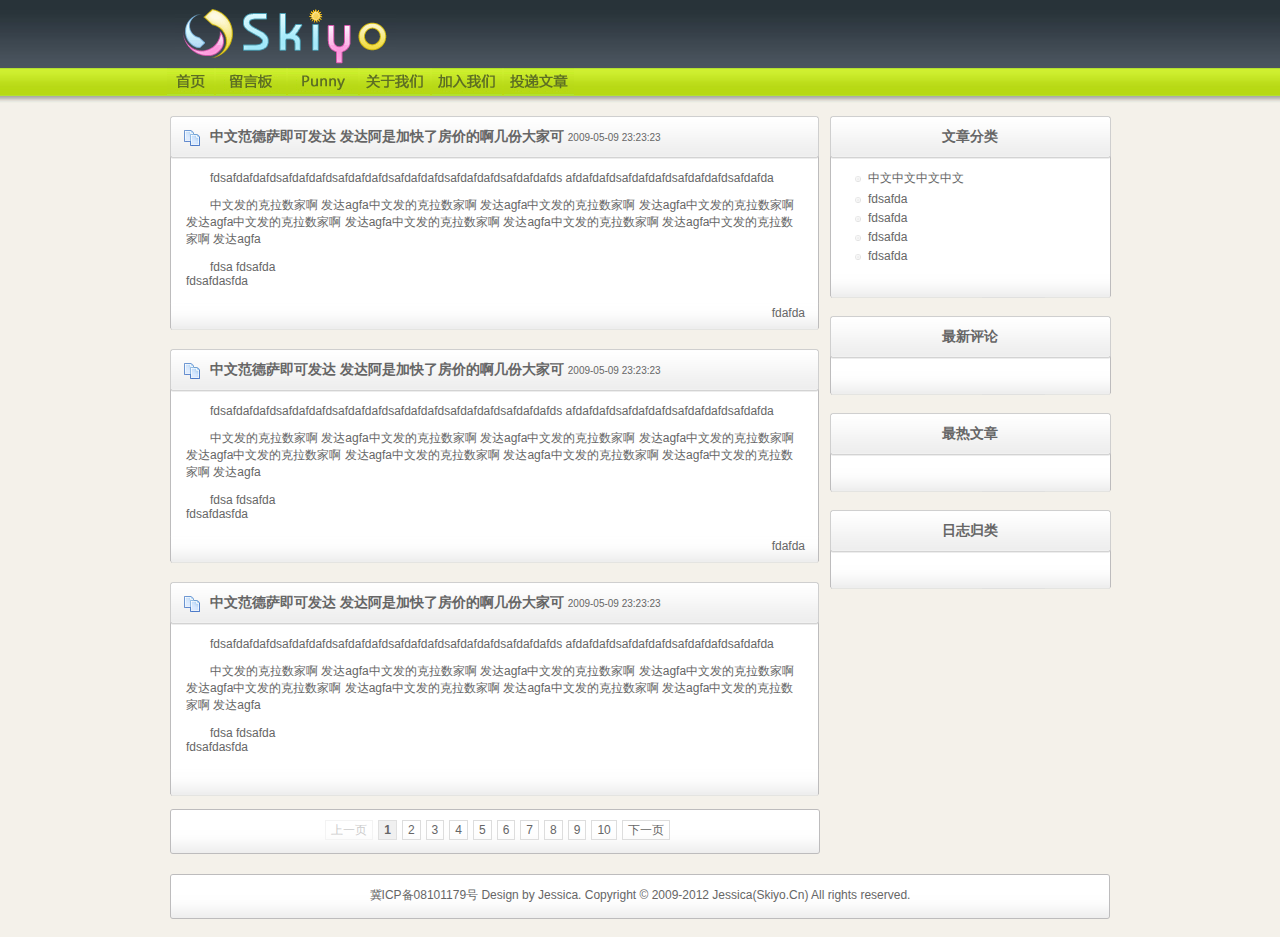
==== index.html @ 5c151ca4 "" ====
<!DOCTYPE html PUBLIC "-//W3C//DTD XHTML 1.0 Strict//EN" "http://www.w3.org/TR/xhtml1/DTD/xhtml1-strict.dtd">
<html xmlns="http://www.w3.org/1999/xhtml">
<head>
<meta http-equiv="Content-Type" content="text/html; charset=utf-8" />
<title>Skiyo</title>
<link type="text/css" href="css/style.css" media="screen" rel="stylesheet" />
<script type="text/javascript" src="js/jquery.js"></script>
<script type="text/javascript" src="js/jquery.hoverflow.js"></script>
<!--[if IE 6]><script type="text/javascript">document.execCommand("BackgroundImageCache", false, true);</script><![endif]-->
<script type="text/javascript" src="js/core.js"></script>
</head>
<body>
<div id="main">
  <div id="logo"></div>
  <div id="menu">
    <ul>
      <li id="home"><a href="#" class="home"></a></li>
      <li id="message"><a href="#" class="message"></a></li>
      <li id="punny"><a href="#" class="punny"></a></li>
      <li id="about"><a href="#" class="about"></a></li>
      <li id="join"><a href="#" class="join"></a></li>
      <li id="delivery"><a href="#" class="delivery"></a></li>
    </ul>
  </div>
  <div id="content">
    <div id="right">
      <div class="rightbox">
        <div class="right_box_top">文章分类</div>
        <div class="right_box_center">
          <ul>
            <li id="test111"><a href="#">中文中文中文中文</a></li>
            <li><a href="#">fdsafda</a></li>
            <li><a href="#">fdsafda</a></li>
            <li><a href="#">fdsafda</a></li>
            <li><a href="#">fdsafda</a></li>
          </ul>
        </div>
        <div class="right_box_bottom"></div>
      </div>
      <div class="rightbox">
        <div class="right_box_top">最新评论</div>
        <div class="right_box_center"></div>
        <div class="right_box_bottom"></div>
      </div>
      <div class="rightbox">
        <div class="right_box_top">最热文章</div>
        <div class="right_box_center"></div>
        <div class="right_box_bottom"></div>
      </div>
      <div class="rightbox">
        <div class="right_box_top">日志归类</div>
        <div class="right_box_center"></div>
        <div class="right_box_bottom"></div>
      </div>
    </div>
    <div id="left">
      <div class="leftbox">
        <div class="left_box_top">中文范德萨即可发达 发达阿是加快了房价的啊几份大家可 <span class="time">2009-05-09 23:23:23</span></div>
        <div class="left_box_center">
          <p>fdsafdafdafdsafdafdafdsafdafdafdsafdafdafdsafdafdafdsafdafdafds afdafdafdsafdafdafdsafdafdafdsafdafda</p>
          <p>中文发的克拉数家啊 发达agfa中文发的克拉数家啊 发达agfa中文发的克拉数家啊 发达agfa中文发的克拉数家啊 发达agfa中文发的克拉数家啊 发达agfa中文发的克拉数家啊 发达agfa中文发的克拉数家啊 发达agfa中文发的克拉数家啊 发达agfa</p>
          <p>fdsa fdsafda<br />
            fdsafdasfda </p>
        </div>
        <div class="left_box_bottom">fdafda</div>
      </div>
      <div class="leftbox">
        <div class="left_box_top">中文范德萨即可发达 发达阿是加快了房价的啊几份大家可 <span class="time">2009-05-09 23:23:23</span></div>
        <div class="left_box_center">
          <p>fdsafdafdafdsafdafdafdsafdafdafdsafdafdafdsafdafdafdsafdafdafds afdafdafdsafdafdafdsafdafdafdsafdafda</p>
          <p>中文发的克拉数家啊 发达agfa中文发的克拉数家啊 发达agfa中文发的克拉数家啊 发达agfa中文发的克拉数家啊 发达agfa中文发的克拉数家啊 发达agfa中文发的克拉数家啊 发达agfa中文发的克拉数家啊 发达agfa中文发的克拉数家啊 发达agfa</p>
          <p>fdsa fdsafda<br />
            fdsafdasfda </p>
        </div>
        <div class="left_box_bottom">fdafda</div>
      </div>
      <div class="leftbox">
        <div class="left_box_top">中文范德萨即可发达 发达阿是加快了房价的啊几份大家可 <span class="time">2009-05-09 23:23:23</span></div>
        <div class="left_box_center">
          <p>fdsafdafdafdsafdafdafdsafdafdafdsafdafdafdsafdafdafdsafdafdafds afdafdafdsafdafdafdsafdafdafdsafdafda</p>
          <p>中文发的克拉数家啊 发达agfa中文发的克拉数家啊 发达agfa中文发的克拉数家啊 发达agfa中文发的克拉数家啊 发达agfa中文发的克拉数家啊 发达agfa中文发的克拉数家啊 发达agfa中文发的克拉数家啊 发达agfa中文发的克拉数家啊 发达agfa</p>
          <p>fdsa fdsafda<br />
            fdsafdasfda </p>
        </div>
        <div class="left_box_bottom"></div>
      </div>
      <div id="pages"><span class="disabled">上一页</span><span class="current">1</span><a  href="&p=2">2</a><a  href="&p=3">3</a><a  href="&p=4">4</a><a  href="&p=5">5</a><a  href="&p=6">6</a><a  href="&p=7">7</a><a  href="&p=8">8</a><a  href="&p=9">9</a><a  href="&p=10">10</a><a  href="&p=2">下一页</a></div>
    </div>
  </div>
  <div id="footer">冀ICP备08101179号 Design by Jessica. Copyright © 2009-2012 Jessica(Skiyo.Cn) All   rights reserved.</div>
</div>
</body>
</html>
---- css/style.css ----
@charset "utf-8";
/* by Jessica 2009-06-09 */
/* YUI Reset CSS */
body,div,dl,dt,dd,ul,ol,li,h1,h2,h3,h4,h5,h6,pre,code,form,fieldset,legend,input,button,textarea,p,blockquote,th,td{margin:0;padding:0;}table{border-collapse:collapse;border-spacing:0;}fieldset,img{border:0;}address,caption,cite,code,dfn,em,strong,th,var,optgroup{font-style:inherit;font-weight:inherit;}del,ins{text-decoration:none;}li{list-style:none;}caption,th{text-align:left;}h1,h2,h3,h4,h5,h6{font-size:100%;font-weight:normal;}q:before,q:after{content:'';}abbr,acronym{border:0;font-variant:normal;}sup{vertical-align:baseline;}sub{vertical-align:baseline;}legend{color:#000;}input,button,textarea,select,optgroup,option{font-family:inherit;font-size:inherit;font-style:inherit;font-weight:inherit;}input,button,textarea,select{*font-size:100%;}
/* CSS For Skiyo.Cn */
body {
	background:url(../images/bg.gif) #F4F1EA repeat-x;
	color:#666;
	font-family:"微软雅黑", "宋体", Verdana, Geneva, sans-serif;
	font-size:12px;
	height:100%;
}
a, a:visited {
	outline:none;
	color:#666;
	text-decoration:none;
}
#main {
	width:950px;
	margin:0 auto;
}
#logo {
	float:left;
	width:221px;
	height:68px;
	background:url(../images/logo.gif) no-repeat;
	margin-left:10px;
}
#menu {
	clear:both;
	height:30px;
}
#menu ul li {
	float:left;
	margin-left:2px;
}
#menu #home {
	width:47px;
	height:27px;
	background:url(../images/home_off.gif) no-repeat;
}
#menu a.home {
	display:block;
	width:47px;
	height:27px;
	background:url(../images/home_off.gif) no-repeat;
}
#menu #about {
	width:70px;
	height:27px;
	background:url(../images/about_off.gif) no-repeat;
}
#menu a.about {
	display:block;
	width:70px;
	height:27px;
	background:url(../images/about_off.gif) no-repeat;
}
#menu #join {
	width:70px;
	height:27px;
	background:url(../images/join_off.gif) no-repeat;
}
#menu a.join {
	display:block;
	width:70px;
	height:27px;
	background:url(../images/join_off.gif) no-repeat;
}
#menu #message {
	width:70px;
	height:27px;
	background:url(../images/message_off.gif) no-repeat;
}
#menu a.message {
	display:block;
	width:70px;
	height:27px;
	background:url(../images/message_off.gif) no-repeat;
}
#menu #punny {
	width:70px;
	height:27px;
	background:url(../images/punny_off.gif) no-repeat;
}
#menu a.punny {
	display:block;
	width:70px;
	height:27px;
	background:url(../images/punny_off.gif) no-repeat;
}
#menu #delivery {
	width:70px;
	height:27px;
	background:url(../images/delivery_off.gif) no-repeat;
}
#menu a.delivery {
	display:block;
	width:70px;
	height:27px;
	background:url(../images/delivery_off.gif) no-repeat;
}
#content {
	clear:both;
	margin-top:10px;
}
#content #left {
	float:left;
	width:660px;
}
#content #right {
	float:right;
	width:290px;
}
#content .leftbox {
	width:660px;
}
#content .leftbox .left_box_top {
	background:url(../images/box/box_left_top.gif) no-repeat;
	height:32px;
	font-size:14px;
	font-weight:bold;
	padding-top:20px;
	padding-left:45px;
}
.time {
	font-size:10px;
	font-weight:normal;
}
#content .leftbox .left_box_center {
	background:url(../images/box/box_left_center.gif) repeat-y;
	padding: 5px 15px;
}
#content .leftbox .left_box_center p{
	padding:6px;
	text-indent:2em;
}
#content .leftbox .left_box_bottom {
	background:url(../images/box/box_left_bottom.gif) no-repeat;
	height:35px;
	text-align:right;
	padding-top:7px;
	padding-right:20px;
}
#center .rightbox {
	width:280px;
}
#content .rightbox .right_box_top {
	background:url(../images/box/box_right_top.gif) no-repeat;
	height:32px;
	font-size:14px;
	font-weight:bold;
	padding-top:20px;
	text-align:center;
}
#content .rightbox .right_box_center {
	background:url(../images/box/box_right_center.gif) repeat-y;
	padding: 5px 15px;
}
#content .rightbox .right_box_center ul li{
	margin:5px 0 5px 10px;
}
#content .rightbox .right_box_center a{
	background:url(../images/ico/bullet_white.png) no-repeat;
	padding-left:18px;
	position:relative;
}
#content .rightbox .right_box_bottom {
	background:url(../images/box/box_right_bottom.gif) no-repeat;
	height:35px;
}
#content #pages {
	width:660px;
	height:50px;
	background:url(../images/pages_bg.gif) no-repeat;
	text-align:center;
	padding-top:15px;
}
#content #pages a{
	border:#ddd 1px solid;
	padding:2px 5px;
	margin-left:5px;
}
#content #pages a:hover{
	border:#a0a0a0 1px solid;
}
#content #pages span {
	padding:2px 5px;
	margin-left:5px;
}
#content #pages span.current {
	border:#e0e0e0 1px solid;
	background:#f0f0f0;
	font-weight:bold;
}
#content #pages span.disabled {
	border:#f3f3f3 1px solid;
	color:#ccc;
}

#footer {
	background:url(../images/footer.gif) no-repeat;
	clear:both;
	height:50px;
	padding-top:15px;
	text-align:center;
}
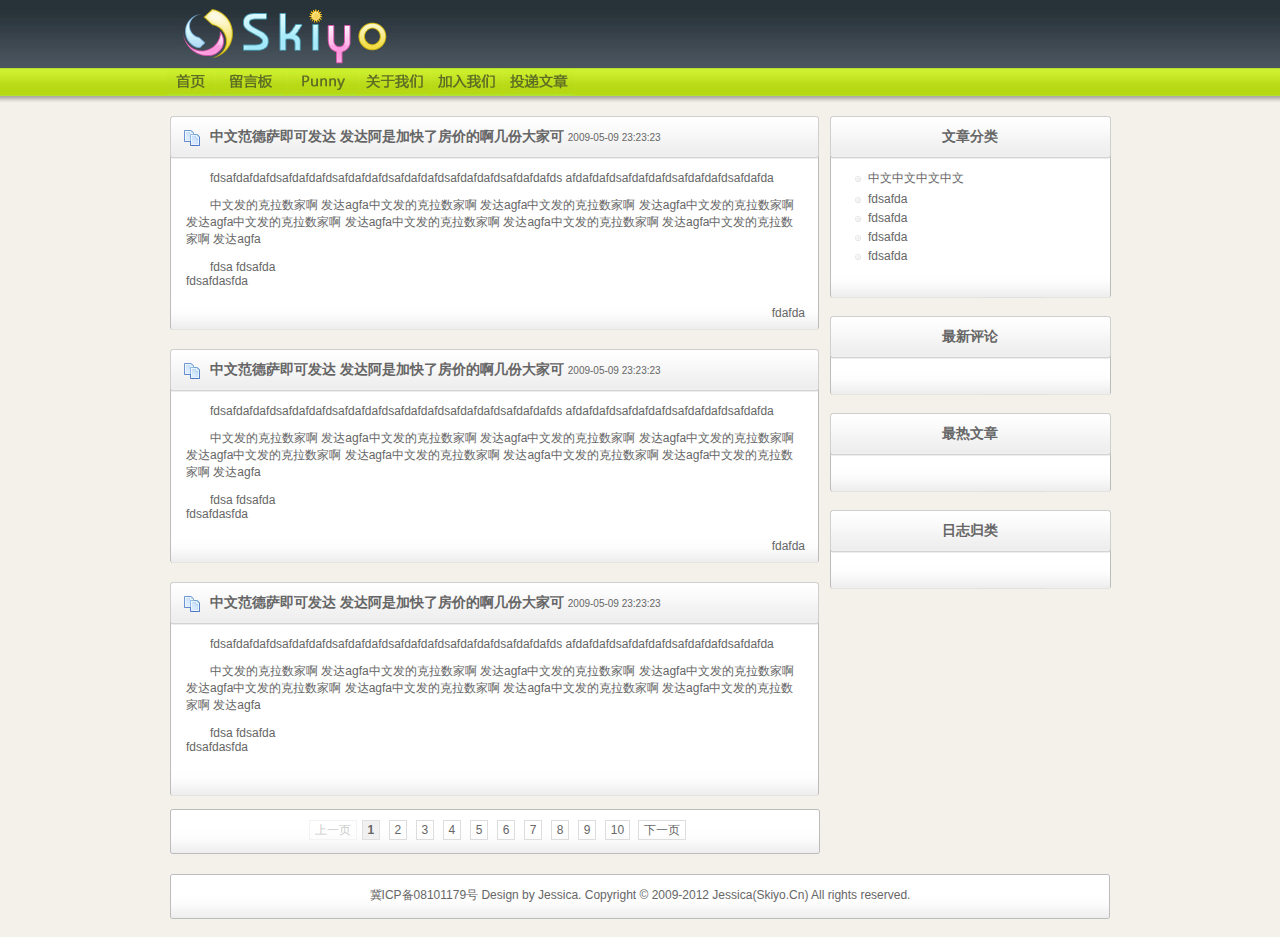
==== commit d3aa53bd: "" ====
--- a/index.html
+++ b/index.html
@@ -84,7 +84,17 @@
         </div>
         <div class="left_box_bottom"></div>
       </div>
-      <div id="pages"><span class="disabled">上一页</span><span class="current">1</span><a  href="&p=2">2</a><a  href="&p=3">3</a><a  href="&p=4">4</a><a  href="&p=5">5</a><a  href="&p=6">6</a><a  href="&p=7">7</a><a  href="&p=8">8</a><a  href="&p=9">9</a><a  href="&p=10">10</a><a  href="&p=2">下一页</a></div>
+      <div id="pages"><span class="disabled">上一页</span><span class="current">1</span>
+<a  href="&p=2">2</a>
+<a  href="&p=3">3</a>
+<a  href="&p=4">4</a>
+<a  href="&p=5">5</a>
+<a  href="&p=6">6</a>
+<a  href="&p=7">7</a>
+<a  href="&p=8">8</a>
+<a  href="&p=9">9</a>
+<a  href="&p=10">10</a>
+<a  href="&p=2">下一页</a></div>
     </div>
   </div>
   <div id="footer">冀ICP备08101179号 Design by Jessica. Copyright © 2009-2012 Jessica(Skiyo.Cn) All   rights reserved.</div>
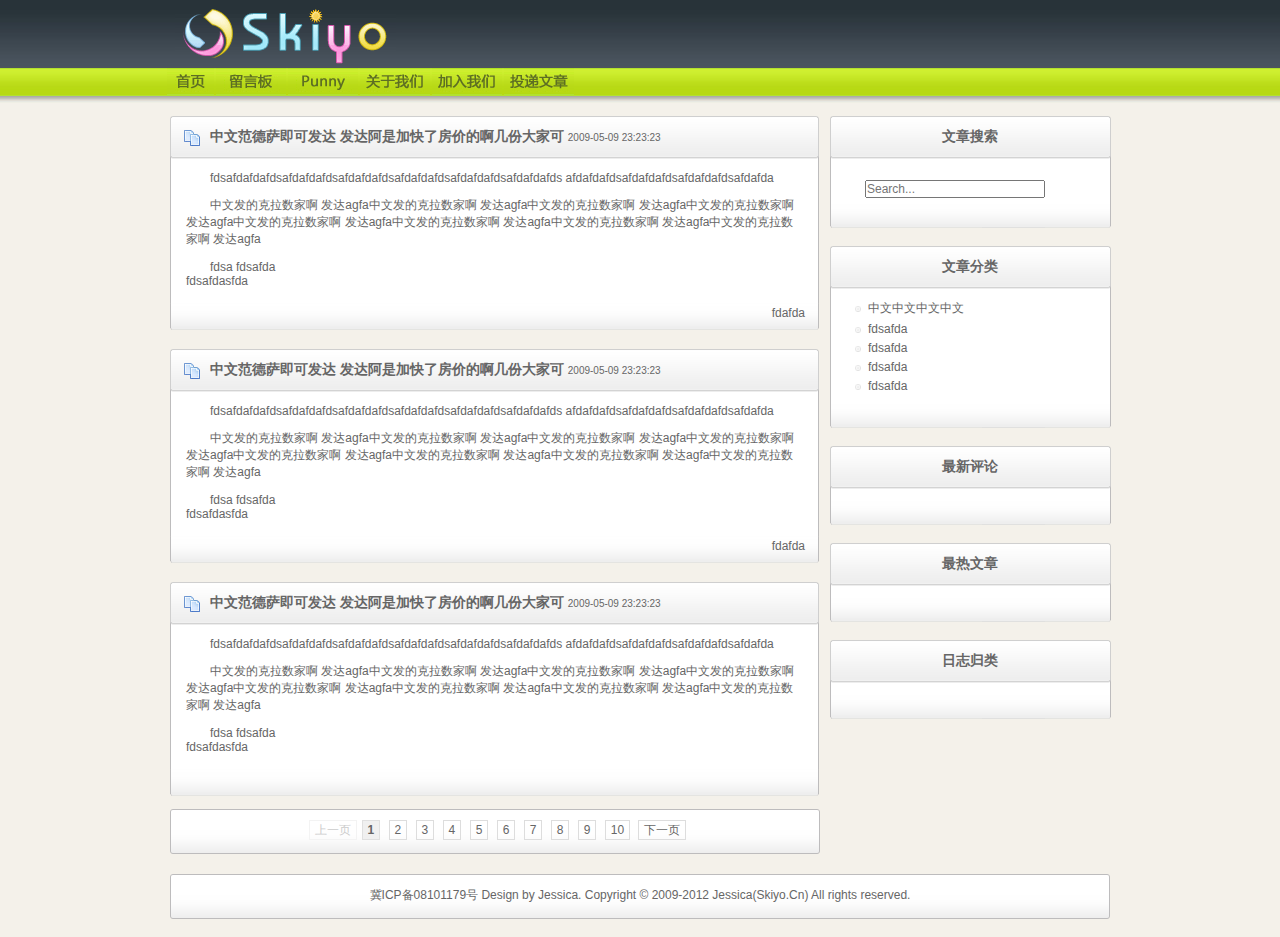
==== commit 6ce889bc: "" ====
--- a/index.html
+++ b/index.html
@@ -4,9 +4,9 @@
 <meta http-equiv="Content-Type" content="text/html; charset=utf-8" />
 <title>Skiyo</title>
 <link type="text/css" href="css/style.css" media="screen" rel="stylesheet" />
+<link type="text/css" href="css/webkit.css" media="screen" rel="stylesheet" id="webkit" />
 <script type="text/javascript" src="js/jquery.js"></script>
-<script type="text/javascript" src="js/jquery.hoverflow.js"></script>
-<!--[if IE 6]><script type="text/javascript">document.execCommand("BackgroundImageCache", false, true);</script><![endif]-->
+<script type="text/javascript" src="js/search.js"></script>
 <script type="text/javascript" src="js/core.js"></script>
 </head>
 <body>
@@ -24,6 +24,18 @@
   </div>
   <div id="content">
     <div id="right">
+      <div class="rightbox">
+        <div class="right_box_top">文章搜索</div>
+        <div class="right_box_center">
+          <div id="search"> <span class="sbox_l"></span><span class="sbox">
+            <form action="" method="get" id="search_form">
+              <input type="search" id="srch_fld" placeholder="Search..." autosave="search_skiyo" results="5" name="search" />
+            </form>
+            </span><span class="sbox_r" id="srch_clear"></span> </div>
+          <div class="clear"></div>
+        </div>
+        <div class="right_box_bottom"></div>
+      </div>
       <div class="rightbox">
         <div class="right_box_top">文章分类</div>
         <div class="right_box_center">
@@ -84,20 +96,10 @@
         </div>
         <div class="left_box_bottom"></div>
       </div>
-      <div id="pages"><span class="disabled">上一页</span><span class="current">1</span>
-<a  href="&p=2">2</a>
-<a  href="&p=3">3</a>
-<a  href="&p=4">4</a>
-<a  href="&p=5">5</a>
-<a  href="&p=6">6</a>
-<a  href="&p=7">7</a>
-<a  href="&p=8">8</a>
-<a  href="&p=9">9</a>
-<a  href="&p=10">10</a>
-<a  href="&p=2">下一页</a></div>
+      <div id="pages"><span class="disabled">上一页</span><span class="current">1</span> <a  href="&p=2">2</a> <a  href="&p=3">3</a> <a  href="&p=4">4</a> <a  href="&p=5">5</a> <a  href="&p=6">6</a> <a  href="&p=7">7</a> <a  href="&p=8">8</a> <a  href="&p=9">9</a> <a  href="&p=10">10</a> <a  href="&p=2">下一页</a></div>
     </div>
   </div>
-  <div id="footer">冀ICP备08101179号 Design by Jessica. Copyright © 2009-2012 Jessica(Skiyo.Cn) All   rights reserved.</div>
+  <div id="footer">冀ICP备08101179号 Design by Jessica. Copyright © 2009-2012 Jessica(Skiyo.Cn) All rights reserved.</div>
 </div>
 </body>
 </html>--- a/css/style.css
+++ b/css/style.css
@@ -15,6 +15,9 @@
 	color:#666;
 	text-decoration:none;
 }
+.clear {
+	clear:both;
+}
 #main {
 	width:950px;
 	margin:0 auto;
@@ -197,7 +200,6 @@
 	border:#f3f3f3 1px solid;
 	color:#ccc;
 }
-
 #footer {
 	background:url(../images/footer.gif) no-repeat;
 	clear:both;
--- a/css/webkit.css
+++ b/css/webkit.css
@@ -0,0 +1,6 @@
+#search {
+	margin:15px 0 0 25px;
+}
+#search input {
+	width:180px;
+}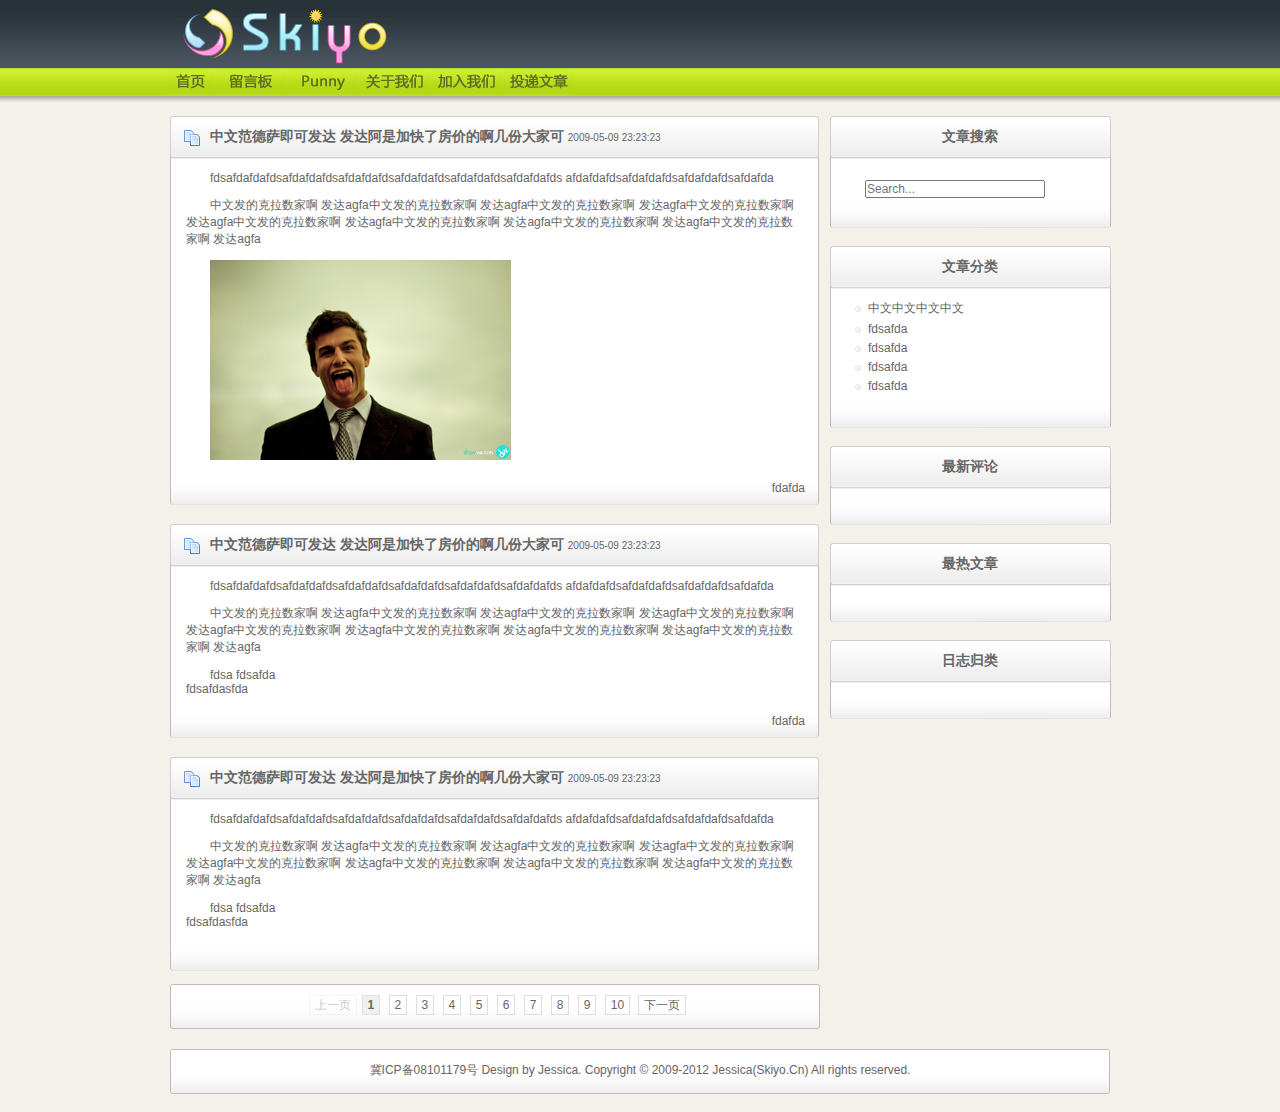
==== commit bdd014fb: "" ====
--- a/index.html
+++ b/index.html
@@ -6,6 +6,7 @@
 <link type="text/css" href="css/style.css" media="screen" rel="stylesheet" />
 <link type="text/css" href="css/webkit.css" media="screen" rel="stylesheet" id="webkit" />
 <script type="text/javascript" src="js/jquery.js"></script>
+<script type="text/javascript" src="js/jquery.fullsize.js"></script>
 <script type="text/javascript" src="js/search.js"></script>
 <script type="text/javascript" src="js/core.js"></script>
 </head>
@@ -71,8 +72,7 @@
         <div class="left_box_center">
           <p>fdsafdafdafdsafdafdafdsafdafdafdsafdafdafdsafdafdafdsafdafdafds afdafdafdsafdafdafdsafdafdafdsafdafda</p>
           <p>中文发的克拉数家啊 发达agfa中文发的克拉数家啊 发达agfa中文发的克拉数家啊 发达agfa中文发的克拉数家啊 发达agfa中文发的克拉数家啊 发达agfa中文发的克拉数家啊 发达agfa中文发的克拉数家啊 发达agfa中文发的克拉数家啊 发达agfa</p>
-          <p>fdsa fdsafda<br />
-            fdsafdasfda </p>
+          <p><a href="upload/6-big.jpg" target="_blank"><img src="upload/6.jpg" width="301" height="200" alt="testhgfdhgd" longdesc="upload/6-big.jpg" /></a></p>
         </div>
         <div class="left_box_bottom">fdafda</div>
       </div>
--- a/css/style.css
+++ b/css/style.css
@@ -206,4 +206,117 @@
 	height:50px;
 	padding-top:15px;
 	text-align:center;
-}+}
+/* fullsize */
+.fullsize-icon {
+	position: absolute;
+	margin: 0;
+	padding: 0;
+	width: 30px;
+	height: 30px;
+	background: transparent url(../images/fullsize/fullsize-icon.png) no-repeat left top;
+	z-index: 950;
+	cursor: url(../images/fullsize/fullsize.cur), auto;
+}
+
+.fullsize-loading, .fullsize-wrapper {
+	position: absolute;
+	margin: 0;
+	padding: 0;
+	left: 0;
+	top: 0;
+	z-index: 999;
+}
+
+.fullsize-loading {
+	height: 51px;
+	width: 51px;
+	background: transparent url(../images/fullsize/fullsize-loading-bg.png) no-repeat left top;
+}
+
+.fullsize-loading-inner {
+	height: 100%;
+	width: 100%;
+	background: transparent url(../images/fullsize/fullsize-loading-spinner.gif) no-repeat center center;
+}
+
+.fullsize-image {
+	display: block;
+}
+
+.fullsize-close {
+	cursor: pointer;	
+}
+
+/* Shadows */
+
+.fullsize-sh-wrap {
+	position: absolute;
+	left: 0;
+	top: 0;
+	z-index: 980;
+}
+
+.fullsize-sh-top, .fullsize-sh-body, .fullsize-sh-bottom {
+	width: 100%;
+}
+
+.fullsize-sh-top-l, .fullsize-sh-top-m, .fullsize-sh-top-r, .fullsize-sh-bottom-l, .fullsize-sh-bottom-m, .fullsize-sh-bottom-r {
+	background-position: left top;
+	background-repeat: none;
+	background-color: transparent;
+	height: 20px;
+}
+
+.fullsize-sh-top-l {
+	float: left;
+	width: 22px;
+	background-image: url(../images/fullsize/fullsize-sh-top-l.png);
+}
+
+.fullsize-sh-top-m {
+	margin: 0 22px;
+	background-image: url(../images/fullsize/fullsize-sh-top-m.png);
+	background-repeat: repeat-x;
+}
+
+.fullsize-sh-top-r {
+	float: right;
+	width: 22px;
+	background-image: url(../images/fullsize/fullsize-sh-top-r.png);
+}
+
+.fullsize-sh-bottom-l {
+	float: left;
+	width: 22px;
+	height: 24px;
+	background-image: url(../images/fullsize/fullsize-sh-bottom-l.png);
+}
+
+.fullsize-sh-bottom-m {
+	margin: 0 22px;
+	height: 24px;
+	background-image: url(../images/fullsize/fullsize-sh-bottom-m.png);
+	background-repeat: repeat-x;
+	background-position: left bottom;
+}
+
+.fullsize-sh-bottom-r {
+	float: right;
+	width: 22px;
+	height: 24px;
+	background-image: url(../images/fullsize/fullsize-sh-bottom-r.png);
+}
+
+.fullsize-sh-body {
+	background-image: url(../images/fullsize/fullsize-sh-body-l.png);
+	background-repeat: repeat-y;
+}
+
+.fullsize-sh-body-r {
+	float: right;
+	height: 100%;
+	width: 11px;
+	background-image: url(../images/fullsize/fullsize-sh-body-r.png);
+	background-repeat: repeat-y;
+}
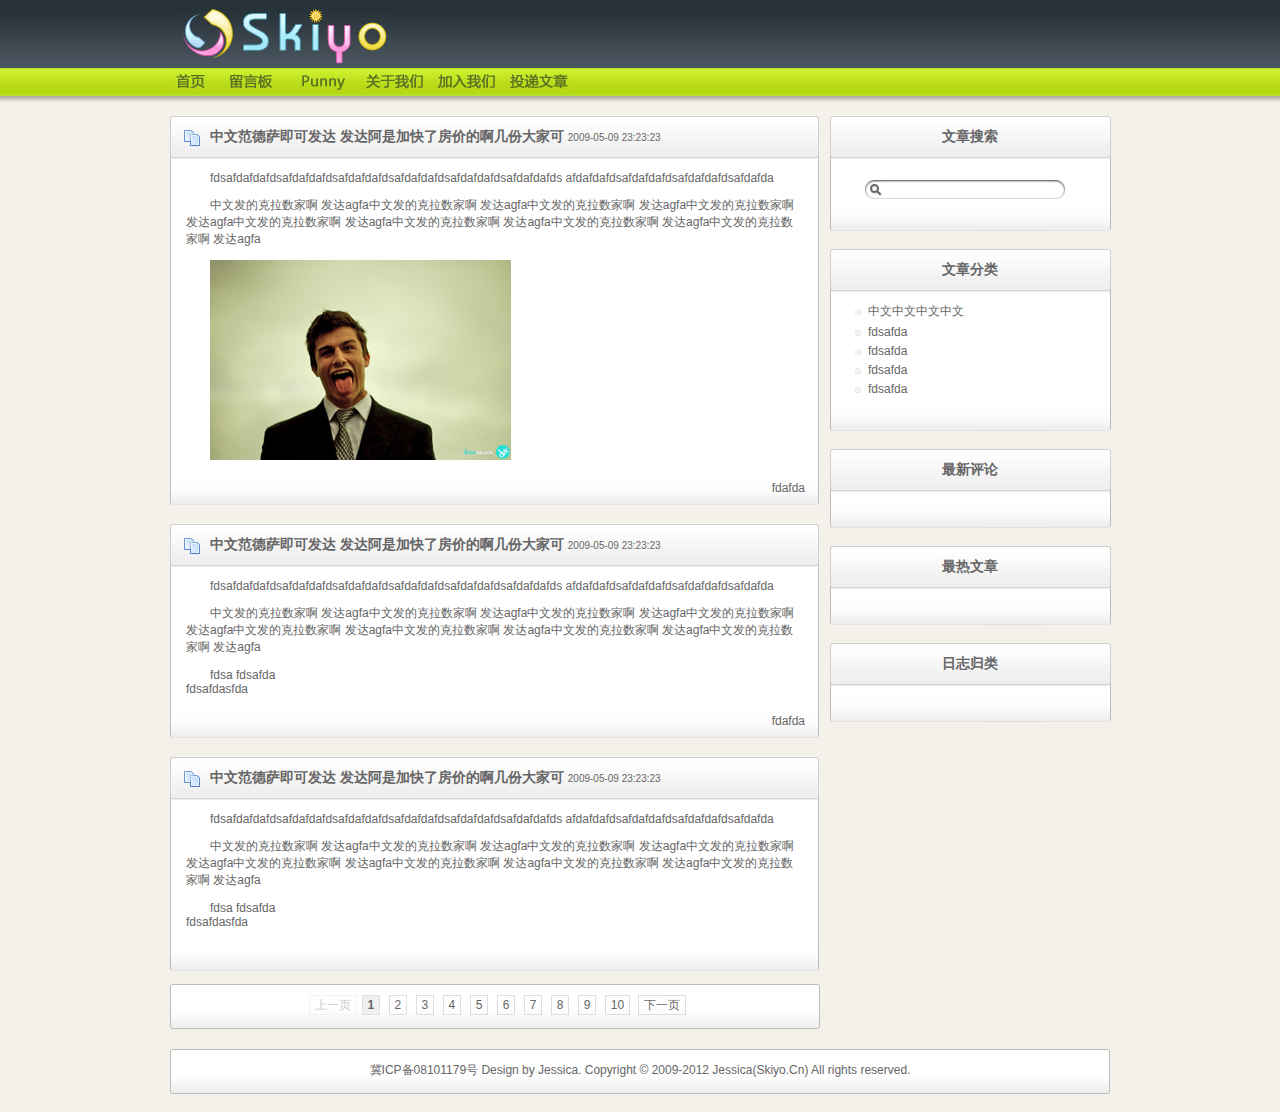
==== commit 9dce490a: "" ====
--- a/index.html
+++ b/index.html
@@ -1,10 +1,10 @@
-<!DOCTYPE html PUBLIC "-//W3C//DTD XHTML 1.0 Strict//EN" "http://www.w3.org/TR/xhtml1/DTD/xhtml1-strict.dtd">
-<html xmlns="http://www.w3.org/1999/xhtml">
+<!DOCTYPE html>
+<html>
 <head>
 <meta http-equiv="Content-Type" content="text/html; charset=utf-8" />
 <title>Skiyo</title>
 <link type="text/css" href="css/style.css" media="screen" rel="stylesheet" />
-<link type="text/css" href="css/webkit.css" media="screen" rel="stylesheet" id="webkit" />
+<link type="text/css" href="css/search.css" media="screen" rel="stylesheet"/>
 <script type="text/javascript" src="js/jquery.js"></script>
 <script type="text/javascript" src="js/jquery.fullsize.js"></script>
 <script type="text/javascript" src="js/search.js"></script>
@@ -28,11 +28,11 @@
       <div class="rightbox">
         <div class="right_box_top">文章搜索</div>
         <div class="right_box_center">
-          <div id="search"> <span class="sbox_l"></span><span class="sbox">
-            <form action="" method="get" id="search_form">
-              <input type="search" id="srch_fld" placeholder="Search..." autosave="search_skiyo" results="5" name="search" />
-            </form>
-            </span><span class="sbox_r" id="srch_clear"></span> </div>
+          <form action="" method="get" id="search_form">
+            <div id="search"> <span class="sbox_l"></span><span class="sbox">
+              <input type="text" id="srch_fld" name="search" />
+              </span><span class="sbox_r" id="srch_clear"></span> </div>
+          </form>
           <div class="clear"></div>
         </div>
         <div class="right_box_bottom"></div>
@@ -72,7 +72,7 @@
         <div class="left_box_center">
           <p>fdsafdafdafdsafdafdafdsafdafdafdsafdafdafdsafdafdafdsafdafdafds afdafdafdsafdafdafdsafdafdafdsafdafda</p>
           <p>中文发的克拉数家啊 发达agfa中文发的克拉数家啊 发达agfa中文发的克拉数家啊 发达agfa中文发的克拉数家啊 发达agfa中文发的克拉数家啊 发达agfa中文发的克拉数家啊 发达agfa中文发的克拉数家啊 发达agfa中文发的克拉数家啊 发达agfa</p>
-          <p><a href="upload/6-big.jpg" target="_blank"><img src="upload/6.jpg" width="301" height="200" alt="testhgfdhgd" longdesc="upload/6-big.jpg" /></a></p>
+          <p><a href="upload/6-big.jpg" target="_blank" rel=""><img src="upload/6.jpg" width="301" height="200" alt="upload/6-big.jpg" /></a></p>
         </div>
         <div class="left_box_bottom">fdafda</div>
       </div>
@@ -96,7 +96,7 @@
         </div>
         <div class="left_box_bottom"></div>
       </div>
-      <div id="pages"><span class="disabled">上一页</span><span class="current">1</span> <a  href="&p=2">2</a> <a  href="&p=3">3</a> <a  href="&p=4">4</a> <a  href="&p=5">5</a> <a  href="&p=6">6</a> <a  href="&p=7">7</a> <a  href="&p=8">8</a> <a  href="&p=9">9</a> <a  href="&p=10">10</a> <a  href="&p=2">下一页</a></div>
+      <div id="pages"><span class="disabled">上一页</span><span class="current">1</span> <a  href="?p=2">2</a> <a  href="?p=3">3</a> <a  href="?p=4">4</a> <a  href="?p=5">5</a> <a  href="?p=6">6</a> <a  href="?p=7">7</a> <a  href="?p=8">8</a> <a  href="?p=9">9</a> <a  href="?p=10">10</a> <a  href="?p=2">下一页</a></div>
     </div>
   </div>
   <div id="footer">冀ICP备08101179号 Design by Jessica. Copyright © 2009-2012 Jessica(Skiyo.Cn) All rights reserved.</div>
--- a/css/style.css
+++ b/css/style.css
@@ -1,7 +1,7 @@
 @charset "utf-8";
 /* by Jessica 2009-06-09 */
 /* YUI Reset CSS */
-body,div,dl,dt,dd,ul,ol,li,h1,h2,h3,h4,h5,h6,pre,code,form,fieldset,legend,input,button,textarea,p,blockquote,th,td{margin:0;padding:0;}table{border-collapse:collapse;border-spacing:0;}fieldset,img{border:0;}address,caption,cite,code,dfn,em,strong,th,var,optgroup{font-style:inherit;font-weight:inherit;}del,ins{text-decoration:none;}li{list-style:none;}caption,th{text-align:left;}h1,h2,h3,h4,h5,h6{font-size:100%;font-weight:normal;}q:before,q:after{content:'';}abbr,acronym{border:0;font-variant:normal;}sup{vertical-align:baseline;}sub{vertical-align:baseline;}legend{color:#000;}input,button,textarea,select,optgroup,option{font-family:inherit;font-size:inherit;font-style:inherit;font-weight:inherit;}input,button,textarea,select{*font-size:100%;}
+body,div,dl,dt,dd,ul,ol,li,h1,h2,h3,h4,h5,h6,pre,code,form,fieldset,legend,input,button,textarea,p,blockquote,th,td{margin:0;padding:0;}table{border-collapse:collapse;border-spacing:0;}fieldset,img{border:0;}address,caption,cite,code,dfn,em,strong,th,var,optgroup{font-style:inherit;font-weight:inherit;}del,ins{text-decoration:none;}li{list-style:none;}caption,th{text-align:left;}h1,h2,h3,h4,h5,h6{font-size:100%;font-weight:normal;}q:before,q:after{content:'';}abbr,acronym{border:0;font-variant:normal;}sup{vertical-align:baseline;}sub{vertical-align:baseline;}legend{color:#000;}input,button,textarea,select,optgroup,option{font-family:inherit;font-size:inherit;font-style:inherit;font-weight:inherit;}input,button,textarea,select{font-size:100%;}
 /* CSS For Skiyo.Cn */
 body {
 	background:url(../images/bg.gif) #F4F1EA repeat-x;
@@ -263,7 +263,7 @@
 
 .fullsize-sh-top-l, .fullsize-sh-top-m, .fullsize-sh-top-r, .fullsize-sh-bottom-l, .fullsize-sh-bottom-m, .fullsize-sh-bottom-r {
 	background-position: left top;
-	background-repeat: none;
+	background-repeat:no-repeat;
 	background-color: transparent;
 	height: 20px;
 }
--- a/css/search.css
+++ b/css/search.css
@@ -0,0 +1,24 @@
+#search {
+	margin:15px 0 0 25px;
+}
+#search .sbox_l  {
+	background:url(../images/search/srch_l.gif) no-repeat top left;
+	float: left;
+	width: 19px; 
+	height: 19px;
+}
+
+#search .sbox_r  {
+	background:url(../images/search/srch_r.gif) no-repeat top left;
+	float: left;
+	width: 19px; 
+	height: 19px;
+}
+#search .sbox input {
+	background:url(../images/search/srch_bg.gif) repeat-x top left;
+	float: left;
+	border: 0;
+	height: 19px; 
+	width: 160px;
+	padding: 1px;
+}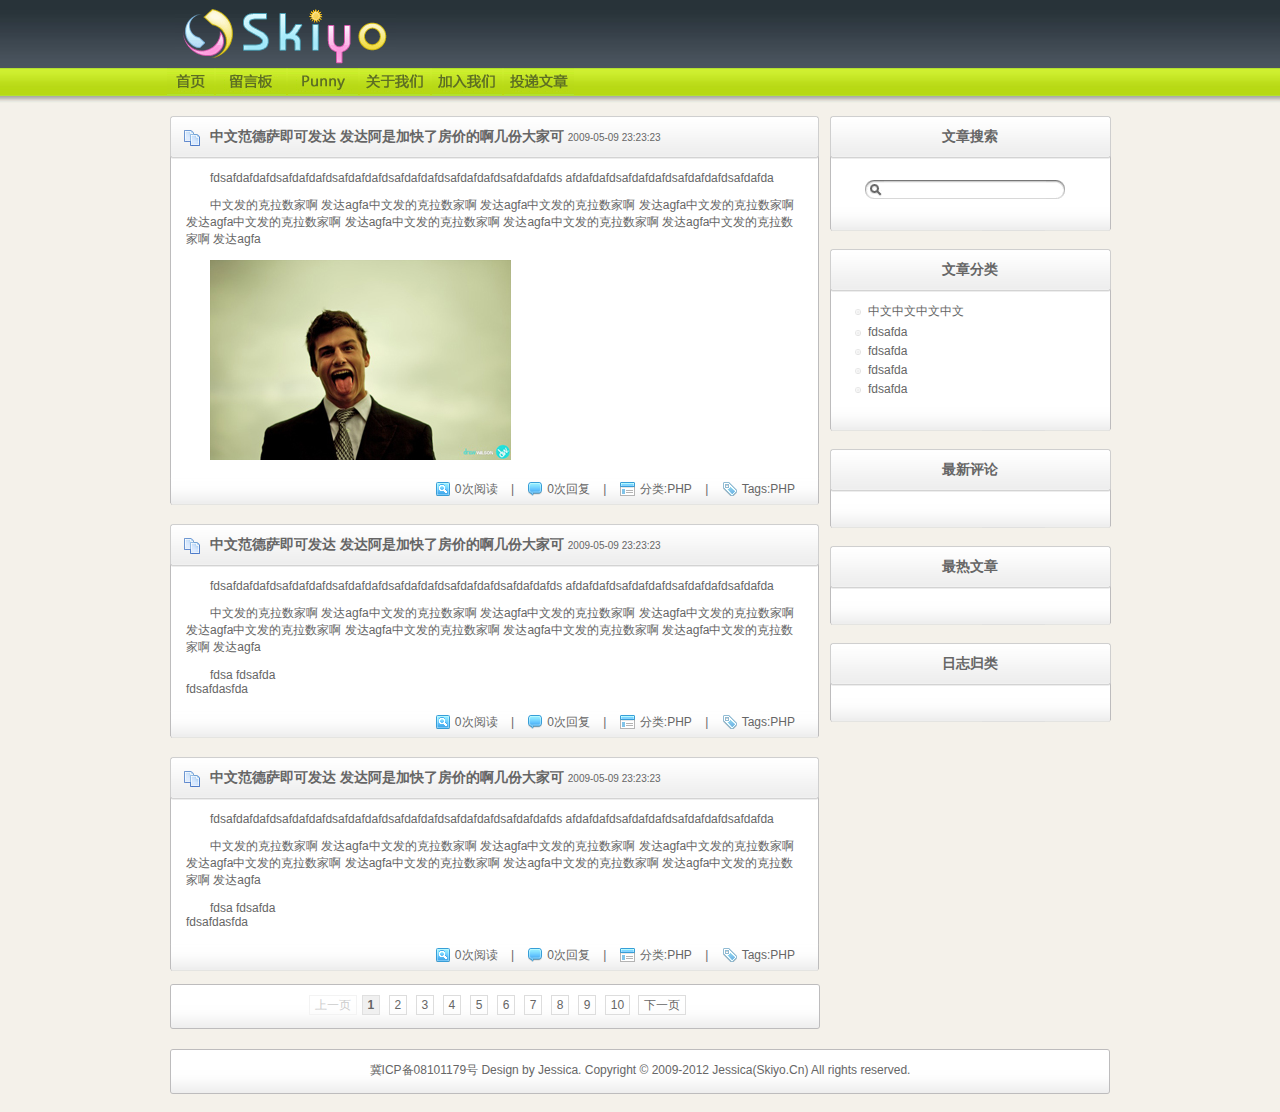
==== commit 535bc71d: "" ====
--- a/index.html
+++ b/index.html
@@ -74,7 +74,7 @@
           <p>中文发的克拉数家啊 发达agfa中文发的克拉数家啊 发达agfa中文发的克拉数家啊 发达agfa中文发的克拉数家啊 发达agfa中文发的克拉数家啊 发达agfa中文发的克拉数家啊 发达agfa中文发的克拉数家啊 发达agfa中文发的克拉数家啊 发达agfa</p>
           <p><a href="upload/6-big.jpg" target="_blank" rel=""><img src="upload/6.jpg" width="301" height="200" alt="upload/6-big.jpg" /></a></p>
         </div>
-        <div class="left_box_bottom">fdafda</div>
+        <div class="left_box_bottom"><span class="click">0次阅读</span> | <span class="comment">0次回复</span> | <span class="category">分类:PHP</span> | <span class="tag">Tags:PHP</span></div>
       </div>
       <div class="leftbox">
         <div class="left_box_top">中文范德萨即可发达 发达阿是加快了房价的啊几份大家可 <span class="time">2009-05-09 23:23:23</span></div>
@@ -84,7 +84,7 @@
           <p>fdsa fdsafda<br />
             fdsafdasfda </p>
         </div>
-        <div class="left_box_bottom">fdafda</div>
+        <div class="left_box_bottom"><span class="click">0次阅读</span> | <span class="comment">0次回复</span> | <span class="category">分类:PHP</span> | <span class="tag">Tags:PHP</span></div>
       </div>
       <div class="leftbox">
         <div class="left_box_top">中文范德萨即可发达 发达阿是加快了房价的啊几份大家可 <span class="time">2009-05-09 23:23:23</span></div>
@@ -94,7 +94,7 @@
           <p>fdsa fdsafda<br />
             fdsafdasfda </p>
         </div>
-        <div class="left_box_bottom"></div>
+        <div class="left_box_bottom"><span class="click">0次阅读</span> | <span class="comment">0次回复</span> | <span class="category">分类:PHP</span> | <span class="tag">Tags:PHP</span></div>
       </div>
       <div id="pages"><span class="disabled">上一页</span><span class="current">1</span> <a  href="?p=2">2</a> <a  href="?p=3">3</a> <a  href="?p=4">4</a> <a  href="?p=5">5</a> <a  href="?p=6">6</a> <a  href="?p=7">7</a> <a  href="?p=8">8</a> <a  href="?p=9">9</a> <a  href="?p=10">10</a> <a  href="?p=2">下一页</a></div>
     </div>
--- a/css/style.css
+++ b/css/style.css
@@ -145,6 +145,23 @@
 	padding-top:7px;
 	padding-right:20px;
 }
+#content .leftbox .left_box_bottom span {
+	margin-left:10px;
+	margin-right:10px;
+	padding-left:20px;
+}
+#content .leftbox .left_box_bottom span.click{
+	background:url(../images/ico/click.png) no-repeat;
+}
+#content .leftbox .left_box_bottom span.comment{
+	background:url(../images/ico/comment.png) no-repeat;
+}
+#content .leftbox .left_box_bottom span.category{
+	background:url(../images/ico/category.png) no-repeat;
+}
+#content .leftbox .left_box_bottom span.tag{
+	background:url(../images/ico/tag.png) no-repeat;
+}
 #center .rightbox {
 	width:280px;
 }
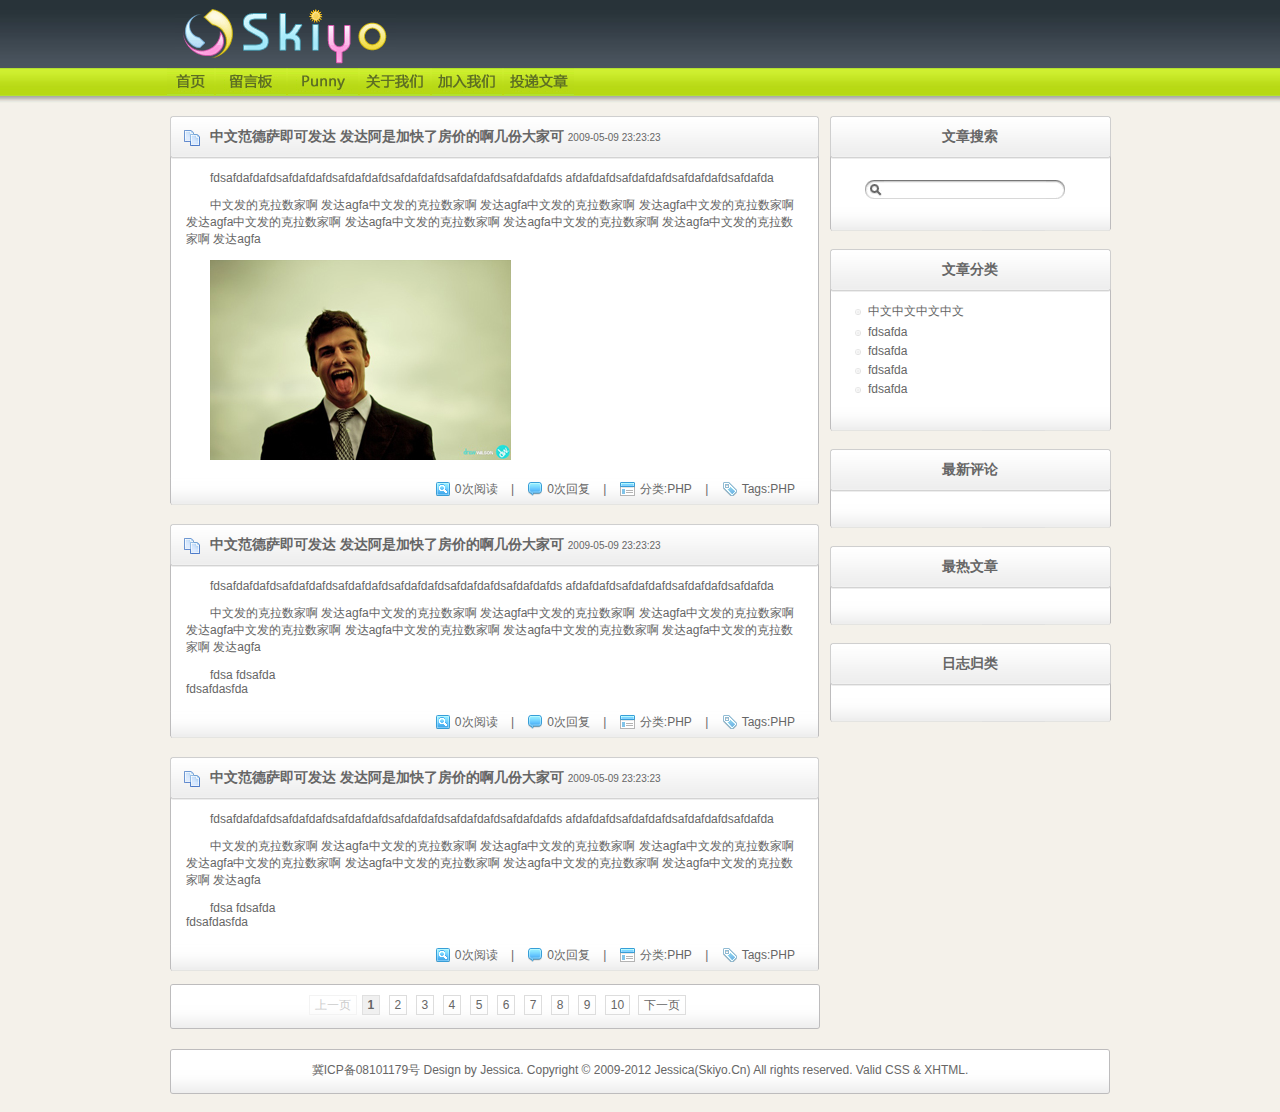
==== commit 88d050fb: "" ====
--- a/index.html
+++ b/index.html
@@ -99,7 +99,7 @@
       <div id="pages"><span class="disabled">上一页</span><span class="current">1</span> <a  href="?p=2">2</a> <a  href="?p=3">3</a> <a  href="?p=4">4</a> <a  href="?p=5">5</a> <a  href="?p=6">6</a> <a  href="?p=7">7</a> <a  href="?p=8">8</a> <a  href="?p=9">9</a> <a  href="?p=10">10</a> <a  href="?p=2">下一页</a></div>
     </div>
   </div>
-  <div id="footer">冀ICP备08101179号 Design by Jessica. Copyright © 2009-2012 Jessica(Skiyo.Cn) All rights reserved.</div>
+  <div id="footer">冀ICP备08101179号 Design by Jessica. Copyright © 2009-2012 Jessica(Skiyo.Cn) All rights reserved. Valid <a href="http://jigsaw.w3.org/css-validator/check/referer">CSS</a> &amp; <a href="http://validator.w3.org/check?uri=referer">XHTML</a>.</div>
 </div>
 </body>
 </html>